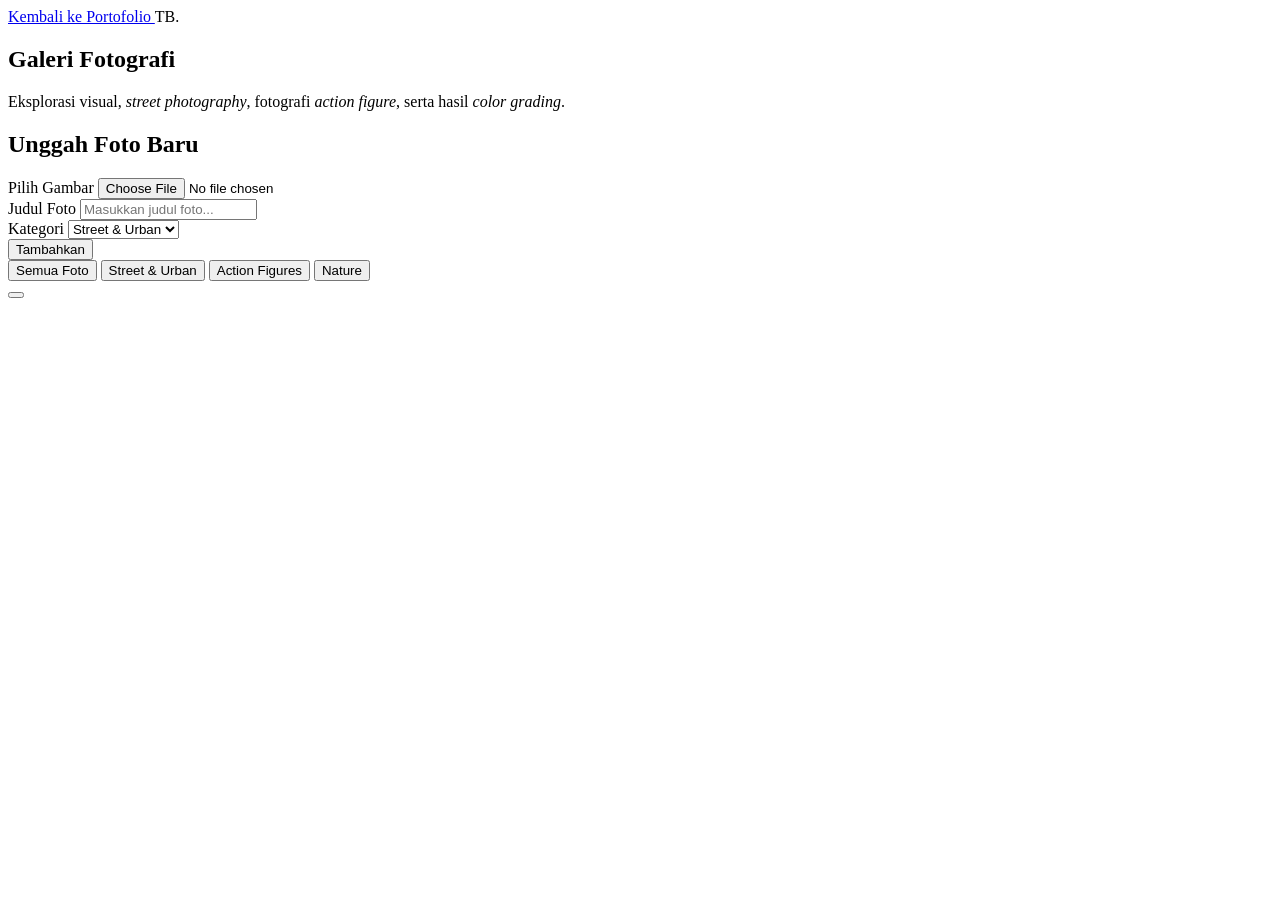
==== photography.html @ ff311690 "Add files via upload" ====
<!DOCTYPE html>
<html lang="id" class="scroll-smooth">
<head>
    <meta charset="UTF-8">
    <meta name="viewport" content="width=device-width, initial-scale=1.0">
    <title>Galeri Fotografi</title>
    <!-- CDN Tailwind CSS -->
    <script src="https://cdn.tailwindcss.com"></script>
    <!-- Lucide Icons CDN -->
    <script src="https://unpkg.com/lucide@latest"></script>
</head>
<body class="bg-slate-950 text-slate-100 font-sans antialiased">

    <!-- Header / Navigasi Atas -->
    <header class="fixed top-0 left-0 w-full z-50 bg-slate-950/80 backdrop-blur-md border-b border-slate-800/80">
        <div class="max-w-6xl mx-auto px-4 h-16 flex items-center justify-between">
            <a href="index.html" class="flex items-center gap-2 text-sm font-semibold text-cyan-400 hover:text-cyan-300 transition">
                <i data-lucide="arrow-left" class="w-4 h-4"></i>
                Kembali ke Portofolio
            </a>
            <span class="text-xl font-bold text-white tracking-wider">
                TB<span class="text-cyan-400">.</span>
            </span>
        </div>
    </header>

    <!-- Konten Utama -->
    <main class="pt-24 pb-16 px-4 max-w-6xl mx-auto">
        
        <!-- Judul Halaman -->
        <section class="mb-8">
            <div class="flex items-center gap-3 mb-2">
                <i data-lucide="camera" class="w-8 h-8 text-cyan-400"></i>
                <h1 class="text-3xl md:text-4xl font-extrabold text-white">Galeri Fotografi</h1>
            </div>
            <p class="text-slate-400 text-sm md:text-base leading-relaxed">
                Eksplorasi visual, <em class="text-slate-300">street photography</em>, fotografi <em class="text-slate-300">action figure</em>, serta hasil <em class="text-slate-300">color grading</em>.
            </p>
        </section>

        <!-- Form Upload Foto -->
        <section class="mb-10 bg-slate-900 border border-slate-800 p-5 rounded-2xl shadow-lg">
            <h2 class="text-sm font-bold text-cyan-400 uppercase tracking-wider mb-4 flex items-center gap-2">
                <i data-lucide="upload-cloud" class="w-4 h-4"></i> Unggah Foto Baru
            </h2>
            <form id="upload-form" class="grid grid-cols-1 md:grid-cols-4 gap-4">
                <div class="md:col-span-1">
                    <label class="block text-xs font-medium text-slate-400 mb-1">Pilih Gambar</label>
                    <input type="file" id="image-input" accept="image/*" required class="block w-full text-xs text-slate-400 file:mr-3 file:py-2 file:px-3 file:rounded-lg file:border-0 file:text-xs file:font-semibold file:bg-slate-800 file:text-cyan-400 hover:file:bg-slate-700 cursor-pointer">
                </div>
                <div class="md:col-span-1">
                    <label class="block text-xs font-medium text-slate-400 mb-1">Judul Foto</label>
                    <input type="text" id="title-input" placeholder="Masukkan judul foto..." required class="w-full bg-slate-950 border border-slate-800 rounded-lg px-3 py-2 text-xs text-white focus:outline-none focus:border-cyan-500">
                </div>
                <div class="md:col-span-1">
                    <label class="block text-xs font-medium text-slate-400 mb-1">Kategori</label>
                    <select id="category-input" class="w-full bg-slate-950 border border-slate-800 rounded-lg px-3 py-2 text-xs text-white focus:outline-none focus:border-cyan-500">
                        <option value="street">Street & Urban</option>
                        <option value="figure">Action Figures</option>
                        <option value="nature">Nature</option>
                    </select>
                </div>
                <div class="md:col-span-1 flex items-end">
                    <button type="submit" class="w-full bg-cyan-500 hover:bg-cyan-400 text-slate-950 font-bold text-xs py-2.5 px-4 rounded-lg transition flex items-center justify-center gap-1.5">
                        <i data-lucide="plus" class="w-4 h-4"></i> Tambahkan
                    </button>
                </div>
            </form>
        </section>

        <!-- Tombol Filter Kategori -->
        <div class="flex flex-wrap gap-2 mb-8" id="filter-container">
            <button data-filter="all" class="filter-btn active px-4 py-1.5 rounded-lg text-xs font-semibold transition bg-cyan-500 text-slate-950">Semua Foto</button>
            <button data-filter="street" class="filter-btn px-4 py-1.5 rounded-lg text-xs font-semibold transition bg-slate-900 text-slate-300 border border-slate-800 hover:border-cyan-500/40 hover:text-white">Street & Urban</button>
            <button data-filter="figure" class="filter-btn px-4 py-1.5 rounded-lg text-xs font-semibold transition bg-slate-900 text-slate-300 border border-slate-800 hover:border-cyan-500/40 hover:text-white">Action Figures</button>
            <button data-filter="nature" class="filter-btn px-4 py-1.5 rounded-lg text-xs font-semibold transition bg-slate-900 text-slate-300 border border-slate-800 hover:border-cyan-500/40 hover:text-white">Nature</button>
        </div>

        <!-- Grid Galeri (Dikosongkan) -->
        <div id="gallery-grid" class="grid grid-cols-1 md:grid-cols-2 lg:grid-cols-3 gap-6"></div>

    </main>

    <!-- Modal Pop-up Foto Full Screen -->
    <div id="photo-modal" class="fixed inset-0 z-50 bg-slate-950/90 backdrop-blur-md hidden items-center justify-center p-4 transition duration-300">
        <!-- Tombol Close Modal -->
        <button id="close-modal-btn" class="absolute top-5 right-5 p-2 bg-slate-900 hover:bg-slate-800 text-slate-300 hover:text-white rounded-full border border-slate-700 transition">
            <i data-lucide="x" class="w-6 h-6"></i>
        </button>

        <!-- Konten Foto & Keterangan dalam Modal -->
        <div class="max-w-4xl w-full flex flex-col items-center max-h-[90vh]">
            <img id="modal-img" src="" alt="" class="max-h-[75vh] w-auto max-w-full rounded-xl object-contain shadow-2xl border border-slate-800 mb-4">
            <div class="text-center">
                <h2 id="modal-title" class="text-xl font-bold text-white mb-1"></h2>
                <p id="modal-category" class="text-xs font-semibold text-cyan-400 uppercase tracking-wider"></p>
            </div>
        </div>
    </div>

    <!-- JavaScript Interaktif -->
    <script>
        lucide.createIcons();

        const filterButtons = document.querySelectorAll('.filter-btn');
        const galleryGrid = document.getElementById('gallery-grid');
        const uploadForm = document.getElementById('upload-form');
        const MAX_PHOTOS = 15;

        // Element Modal
        const photoModal = document.getElementById('photo-modal');
        const modalImg = document.getElementById('modal-img');
        const modalTitle = document.getElementById('modal-title');
        const modalCategory = document.getElementById('modal-category');
        const closeModalBtn = document.getElementById('close-modal-btn');

        // 1. Muat Foto dari LocalStorage
        document.addEventListener('DOMContentLoaded', loadSavedPhotos);

        // 2. Filter Kategori
        filterButtons.forEach(btn => {
            btn.addEventListener('click', function() {
                filterButtons.forEach(b => {
                    b.className = "filter-btn px-4 py-1.5 rounded-lg text-xs font-semibold transition bg-slate-900 text-slate-300 border border-slate-800 hover:border-cyan-500/40 hover:text-white";
                });
                this.className = "filter-btn active px-4 py-1.5 rounded-lg text-xs font-semibold transition bg-cyan-500 text-slate-950";

                const filterValue = this.getAttribute('data-filter');
                const photoCards = document.querySelectorAll('.photo-card');

                photoCards.forEach(card => {
                    const cardCategory = card.getAttribute('data-category');
                    if (filterValue === 'all' || filterValue === cardCategory) {
                        card.style.display = 'block';
                    } else {
                        card.style.display = 'none';
                    }
                });
            });
        });

        // 3. Form Upload
        uploadForm.addEventListener('submit', function(e) {
            e.preventDefault();

            const currentPhotoCount = document.querySelectorAll('.photo-card').length;
            if (currentPhotoCount >= MAX_PHOTOS) {
                alert(`Batas maksimal ${MAX_PHOTOS} foto telah tercapai! Hapus beberapa foto terlebih dahulu.`);
                return;
            }

            const imageInput = document.getElementById('image-input');
            const titleInput = document.getElementById('title-input');
            const categoryInput = document.getElementById('category-input');

            const file = imageInput.files[0];
            const title = titleInput.value;
            const category = categoryInput.value;

            if (file) {
                const reader = new FileReader();

                reader.onload = function(e) {
                    const imageUrl = e.target.result;
                    const photoData = {
                        id: Date.now(),
                        title: title,
                        category: category,
                        image: imageUrl
                    };

                    savePhotoToStorage(photoData);
                    renderPhotoCard(photoData);

                    lucide.createIcons();
                    uploadForm.reset();
                };

                reader.readAsDataURL(file);
            }
        });

        // 4. Render Kartu Foto
        function renderPhotoCard(data) {
            let categoryLabel = "";
            if(data.category === "street") categoryLabel = "Street & Urban";
            else if(data.category === "figure") categoryLabel = "Action Figures";
            else if(data.category === "nature") categoryLabel = "Nature";

            const newCard = document.createElement('div');
            newCard.className = "photo-card bg-slate-900 rounded-2xl overflow-hidden border border-slate-800 hover:border-cyan-500/40 transition duration-300 group relative cursor-pointer";
            newCard.setAttribute('data-category', data.category);
            newCard.setAttribute('data-id', data.id);

            newCard.innerHTML = `
                <div class="relative overflow-hidden aspect-video bg-slate-800" onclick="openModal('${data.image}', '${data.title.replace(/'/g, "\\'")}', '${categoryLabel}')">
                    <img src="${data.image}" alt="${data.title}" class="w-full h-full object-cover group-hover:scale-105 transition duration-500">
                    <div class="absolute inset-0 bg-slate-950/20 group-hover:bg-transparent transition flex items-center justify-center opacity-0 group-hover:opacity-100">
                        <span class="bg-slate-950/80 text-white text-xs px-3 py-1.5 rounded-full border border-slate-700 flex items-center gap-1">
                            <i data-lucide="maximize-2" class="w-3.5 h-3.5 text-cyan-400"></i> Lihat Full
                        </span>
                    </div>
                </div>
                <button onclick="removePhoto(${data.id}, event)" class="absolute top-3 right-3 p-2 bg-slate-950/80 hover:bg-rose-600 text-slate-400 hover:text-white rounded-lg transition border border-slate-700/50 hover:border-rose-500 shadow-md z-10">
                    <i data-lucide="trash-2" class="w-4 h-4"></i>
                </button>
                <div class="p-5" onclick="openModal('${data.image}', '${data.title.replace(/'/g, "\\'")}', '${categoryLabel}')">
                    <h3 class="text-base font-bold text-white mb-2 group-hover:text-cyan-400 transition">${data.title}</h3>
                    <div class="flex items-center gap-1.5 text-xs text-slate-400">
                        <i data-lucide="tag" class="w-3.5 h-3.5 text-cyan-400"></i>
                        <span>${categoryLabel}</span>
                    </div>
                </div>
            `;

            galleryGrid.prepend(newCard);
        }

        // 5. Simpan & Load Storage
        function savePhotoToStorage(photo) {
            let photos = JSON.parse(localStorage.getItem('my_gallery_photos')) || [];
            photos.push(photo);
            localStorage.setItem('my_gallery_photos', JSON.stringify(photos));
        }

        function loadSavedPhotos() {
            let photos = JSON.parse(localStorage.getItem('my_gallery_photos')) || [];
            photos.forEach(photo => renderPhotoCard(photo));
            lucide.createIcons();
        }

        // 6. Hapus Foto
        function removePhoto(id, event) {
            event.stopPropagation(); // Mencegah modal terbuka saat klik tombol hapus
            let photos = JSON.parse(localStorage.getItem('my_gallery_photos')) || [];
            photos = photos.filter(p => p.id !== id);
            localStorage.setItem('my_gallery_photos', JSON.stringify(photos));

            const card = document.querySelector(`.photo-card[data-id="${id}"]`);
            if (card) {
                card.remove();
            }
        }

        // 7. Fungsi Buka & Tutup Modal Full Screen
        function openModal(imgSrc, title, category) {
            modalImg.src = imgSrc;
            modalTitle.textContent = title;
            modalCategory.textContent = category;

            photoModal.classList.remove('hidden');
            photoModal.classList.add('flex');
            document.body.style.overflow = 'hidden'; // Mencegah scrolling saat modal terbuka
        }

        function closeModal() {
            photoModal.classList.add('hidden');
            photoModal.classList.remove('flex');
            document.body.style.overflow = 'auto'; // Mengembalikan scroll
        }

        // Event Listener Tutup Modal
        closeModalBtn.addEventListener('click', closeModal);
        photoModal.addEventListener('click', function(e) {
            if (e.target === photoModal) closeModal();
        });
        document.addEventListener('keydown', function(e) {
            if (e.key === 'Escape') closeModal();
        });
    </script>
</body>
</html>
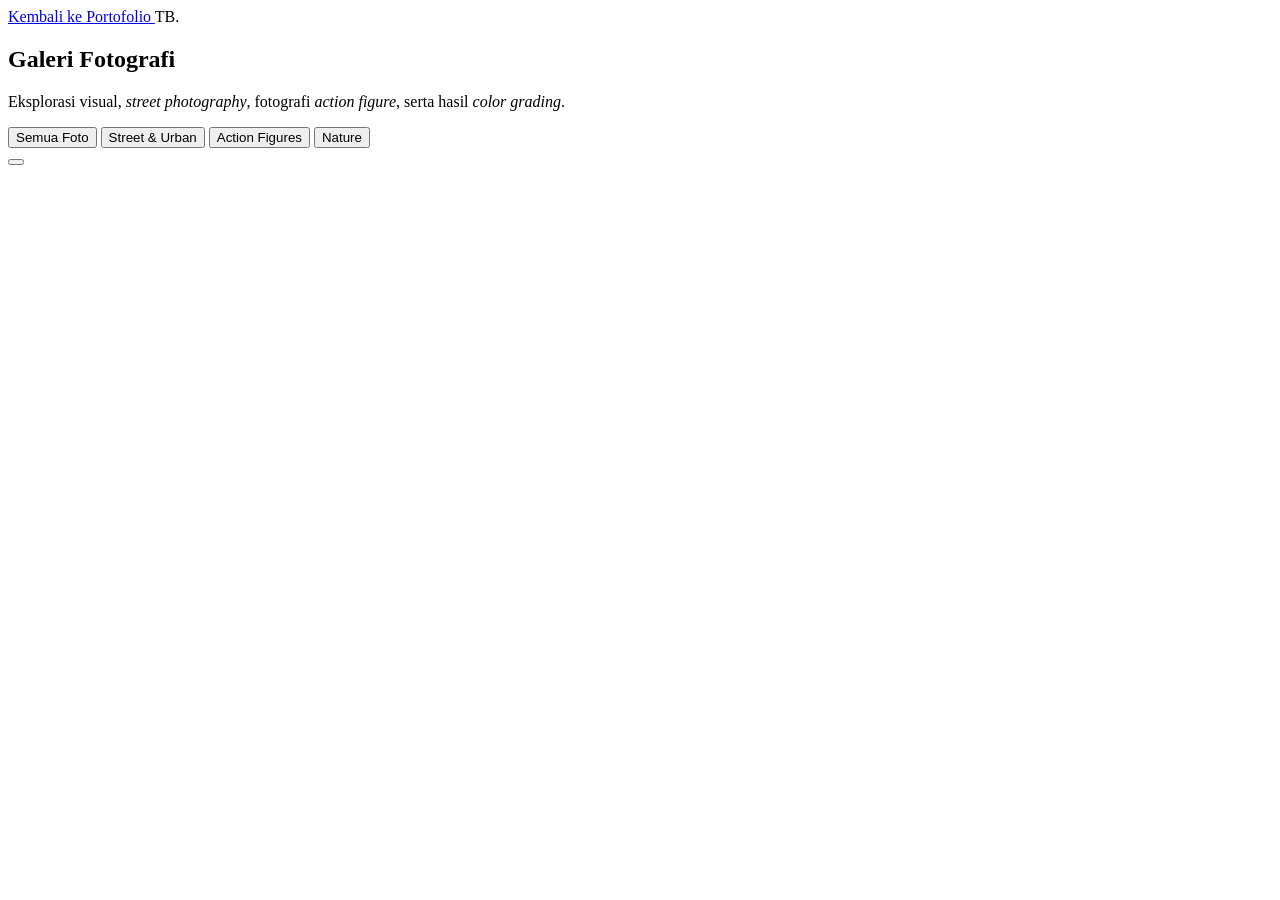
==== commit c673f76f: "Add files via upload" ====
--- a/photography.html
+++ b/photography.html
@@ -38,36 +38,6 @@
             </p>
         </section>
 
-        <!-- Form Upload Foto -->
-        <section class="mb-10 bg-slate-900 border border-slate-800 p-5 rounded-2xl shadow-lg">
-            <h2 class="text-sm font-bold text-cyan-400 uppercase tracking-wider mb-4 flex items-center gap-2">
-                <i data-lucide="upload-cloud" class="w-4 h-4"></i> Unggah Foto Baru
-            </h2>
-            <form id="upload-form" class="grid grid-cols-1 md:grid-cols-4 gap-4">
-                <div class="md:col-span-1">
-                    <label class="block text-xs font-medium text-slate-400 mb-1">Pilih Gambar</label>
-                    <input type="file" id="image-input" accept="image/*" required class="block w-full text-xs text-slate-400 file:mr-3 file:py-2 file:px-3 file:rounded-lg file:border-0 file:text-xs file:font-semibold file:bg-slate-800 file:text-cyan-400 hover:file:bg-slate-700 cursor-pointer">
-                </div>
-                <div class="md:col-span-1">
-                    <label class="block text-xs font-medium text-slate-400 mb-1">Judul Foto</label>
-                    <input type="text" id="title-input" placeholder="Masukkan judul foto..." required class="w-full bg-slate-950 border border-slate-800 rounded-lg px-3 py-2 text-xs text-white focus:outline-none focus:border-cyan-500">
-                </div>
-                <div class="md:col-span-1">
-                    <label class="block text-xs font-medium text-slate-400 mb-1">Kategori</label>
-                    <select id="category-input" class="w-full bg-slate-950 border border-slate-800 rounded-lg px-3 py-2 text-xs text-white focus:outline-none focus:border-cyan-500">
-                        <option value="street">Street & Urban</option>
-                        <option value="figure">Action Figures</option>
-                        <option value="nature">Nature</option>
-                    </select>
-                </div>
-                <div class="md:col-span-1 flex items-end">
-                    <button type="submit" class="w-full bg-cyan-500 hover:bg-cyan-400 text-slate-950 font-bold text-xs py-2.5 px-4 rounded-lg transition flex items-center justify-center gap-1.5">
-                        <i data-lucide="plus" class="w-4 h-4"></i> Tambahkan
-                    </button>
-                </div>
-            </form>
-        </section>
-
         <!-- Tombol Filter Kategori -->
         <div class="flex flex-wrap gap-2 mb-8" id="filter-container">
             <button data-filter="all" class="filter-btn active px-4 py-1.5 rounded-lg text-xs font-semibold transition bg-cyan-500 text-slate-950">Semua Foto</button>
@@ -76,7 +46,7 @@
             <button data-filter="nature" class="filter-btn px-4 py-1.5 rounded-lg text-xs font-semibold transition bg-slate-900 text-slate-300 border border-slate-800 hover:border-cyan-500/40 hover:text-white">Nature</button>
         </div>
 
-        <!-- Grid Galeri (Dikosongkan) -->
+        <!-- Grid Galeri -->
         <div id="gallery-grid" class="grid grid-cols-1 md:grid-cols-2 lg:grid-cols-3 gap-6"></div>
 
     </main>
@@ -104,8 +74,6 @@
 
         const filterButtons = document.querySelectorAll('.filter-btn');
         const galleryGrid = document.getElementById('gallery-grid');
-        const uploadForm = document.getElementById('upload-form');
-        const MAX_PHOTOS = 15;
 
         // Element Modal
         const photoModal = document.getElementById('photo-modal');
@@ -114,10 +82,138 @@
         const modalCategory = document.getElementById('modal-category');
         const closeModalBtn = document.getElementById('close-modal-btn');
 
-        // 1. Muat Foto dari LocalStorage
-        document.addEventListener('DOMContentLoaded', loadSavedPhotos);
-
-        // 2. Filter Kategori
+        // Data Foto Statis (Ganti URL image dan Judul sesuai koleksi kamu)
+        const photoGallery = [
+
+            //foto action figure//
+            {
+                id: 1,
+                title: "Bumblebee",
+                category: "figure",
+                image: "photographyfile/FOTO TRANSFORMERS/bee4.JPG"
+            },
+            {
+                id: 2,
+                title: "ASW-G-29 Gundam Astaroth",
+                category: "figure",
+                image: "photographyfile/FOTO GUNDAM/Astaroth1.JPG"
+            },
+
+            {
+                id: 3,
+                title: "HGCE STTS-909 Rising Freedom Gundam",
+                category: "figure",
+                image: "photographyfile/FOTO GUNDAM/RisingFreedom1.JPG"
+            },
+            {
+                id: 4,
+                title: "BLOKEES TRANSFORMERS CC ONE",
+                category: "figure",
+                image: "photographyfile/FOTO TRANSFORMERS/stnbe2.JPG"
+            },
+            {
+                id: 5,
+                title: "YOLOPARK AMK Bumblebee ROTB",
+                category: "figure",
+                image: "photographyfile/FOTO TRANSFORMERS/bee2v1.JPG"
+            },
+            {
+                id: 6,
+                title: "HGUC RX-0 Unicorn Gundam",
+                category: "figure",
+                image: "photographyfile/FOTO GUNDAM/Unicron1.JPG"
+            },
+
+            {
+                id: 7,
+                title: "Fondjoy 1/12 Marvel Infinity Saga Iron Man Mark 6",
+                category: "figure",
+                image: "photographyfile/FOTO IRON MAN/Iron Man1.JPG"
+            },
+
+            {
+                id: 8,
+                title: "SNAA SC-004 BE 1/144 Aegis Knight Achilles ",
+                category: "figure",
+                image: "photographyfile/FOTO 3D PART/KNIGHTAEGIS1.JPG"
+            },
+
+            {
+                id: 9,
+                title: "BLOKEES TRANSFORMERS CC ONE",
+                category: "figure",
+                image: "photographyfile/FOTO TRANSFORMERS/starsrceam1.JPG"
+            },
+
+            //FOTO NATURAL///
+
+            {
+                id: 10,
+                title: "ALAM DAN PERKEBUNAN",
+                category: "nature",
+                image: "photographyfile2/Nature/N1.JPG"
+            },
+
+            {
+                id: 11,
+                title: "BUAH-BUAHAN",
+                category: "nature",
+                image: "photographyfile2/Nature/N2.JPG"
+            },
+
+            //FOTO STREET AND URBAN///
+
+            {
+                id: 10,
+                title: "PERKOTAAN",
+                category: "street",
+                image: "photographyfile3/street & urban/S1.JPG"
+            },
+
+        ];
+
+        // 1. Muat Foto Statis Saat Halaman Di-load
+        document.addEventListener('DOMContentLoaded', loadPhotos);
+
+        function loadPhotos() {
+            galleryGrid.innerHTML = "";
+            photoGallery.forEach(photo => renderPhotoCard(photo));
+            lucide.createIcons();
+        }
+
+        // 2. Render Kartu Foto
+        function renderPhotoCard(data) {
+            let categoryLabel = "";
+            if(data.category === "street") categoryLabel = "Street & Urban";
+            else if(data.category === "figure") categoryLabel = "Action Figures";
+            else if(data.category === "nature") categoryLabel = "Nature";
+
+            const newCard = document.createElement('div');
+            newCard.className = "photo-card bg-slate-900 rounded-2xl overflow-hidden border border-slate-800 hover:border-cyan-500/40 transition duration-300 group relative cursor-pointer";
+            newCard.setAttribute('data-category', data.category);
+
+            newCard.innerHTML = `
+                <div class="relative overflow-hidden aspect-video bg-slate-800" onclick="openModal('${data.image}', '${data.title.replace(/'/g, "\\'")}', '${categoryLabel}')">
+                    <img src="${data.image}" alt="${data.title}" class="w-full h-full object-cover group-hover:scale-105 transition duration-500">
+                    <div class="absolute inset-0 bg-slate-950/20 group-hover:bg-transparent transition flex items-center justify-center opacity-0 group-hover:opacity-100">
+                        <span class="bg-slate-950/80 text-white text-xs px-3 py-1.5 rounded-full border border-slate-700 flex items-center gap-1">
+                            <i data-lucide="maximize-2" class="w-3.5 h-3.5 text-cyan-400"></i> Lihat Full
+                        </span>
+                    </div>
+                </div>
+                <div class="p-5" onclick="openModal('${data.image}', '${data.title.replace(/'/g, "\\'")}', '${categoryLabel}')">
+                    <h3 class="text-base font-bold text-white mb-2 group-hover:text-cyan-400 transition">${data.title}</h3>
+                    <div class="flex items-center gap-1.5 text-xs text-slate-400">
+                        <i data-lucide="tag" class="w-3.5 h-3.5 text-cyan-400"></i>
+                        <span>${categoryLabel}</span>
+                    </div>
+                </div>
+            `;
+
+            galleryGrid.appendChild(newCard);
+        }
+
+        // 3. Filter Kategori
         filterButtons.forEach(btn => {
             btn.addEventListener('click', function() {
                 filterButtons.forEach(b => {
@@ -139,110 +235,7 @@
             });
         });
 
-        // 3. Form Upload
-        uploadForm.addEventListener('submit', function(e) {
-            e.preventDefault();
-
-            const currentPhotoCount = document.querySelectorAll('.photo-card').length;
-            if (currentPhotoCount >= MAX_PHOTOS) {
-                alert(`Batas maksimal ${MAX_PHOTOS} foto telah tercapai! Hapus beberapa foto terlebih dahulu.`);
-                return;
-            }
-
-            const imageInput = document.getElementById('image-input');
-            const titleInput = document.getElementById('title-input');
-            const categoryInput = document.getElementById('category-input');
-
-            const file = imageInput.files[0];
-            const title = titleInput.value;
-            const category = categoryInput.value;
-
-            if (file) {
-                const reader = new FileReader();
-
-                reader.onload = function(e) {
-                    const imageUrl = e.target.result;
-                    const photoData = {
-                        id: Date.now(),
-                        title: title,
-                        category: category,
-                        image: imageUrl
-                    };
-
-                    savePhotoToStorage(photoData);
-                    renderPhotoCard(photoData);
-
-                    lucide.createIcons();
-                    uploadForm.reset();
-                };
-
-                reader.readAsDataURL(file);
-            }
-        });
-
-        // 4. Render Kartu Foto
-        function renderPhotoCard(data) {
-            let categoryLabel = "";
-            if(data.category === "street") categoryLabel = "Street & Urban";
-            else if(data.category === "figure") categoryLabel = "Action Figures";
-            else if(data.category === "nature") categoryLabel = "Nature";
-
-            const newCard = document.createElement('div');
-            newCard.className = "photo-card bg-slate-900 rounded-2xl overflow-hidden border border-slate-800 hover:border-cyan-500/40 transition duration-300 group relative cursor-pointer";
-            newCard.setAttribute('data-category', data.category);
-            newCard.setAttribute('data-id', data.id);
-
-            newCard.innerHTML = `
-                <div class="relative overflow-hidden aspect-video bg-slate-800" onclick="openModal('${data.image}', '${data.title.replace(/'/g, "\\'")}', '${categoryLabel}')">
-                    <img src="${data.image}" alt="${data.title}" class="w-full h-full object-cover group-hover:scale-105 transition duration-500">
-                    <div class="absolute inset-0 bg-slate-950/20 group-hover:bg-transparent transition flex items-center justify-center opacity-0 group-hover:opacity-100">
-                        <span class="bg-slate-950/80 text-white text-xs px-3 py-1.5 rounded-full border border-slate-700 flex items-center gap-1">
-                            <i data-lucide="maximize-2" class="w-3.5 h-3.5 text-cyan-400"></i> Lihat Full
-                        </span>
-                    </div>
-                </div>
-                <button onclick="removePhoto(${data.id}, event)" class="absolute top-3 right-3 p-2 bg-slate-950/80 hover:bg-rose-600 text-slate-400 hover:text-white rounded-lg transition border border-slate-700/50 hover:border-rose-500 shadow-md z-10">
-                    <i data-lucide="trash-2" class="w-4 h-4"></i>
-                </button>
-                <div class="p-5" onclick="openModal('${data.image}', '${data.title.replace(/'/g, "\\'")}', '${categoryLabel}')">
-                    <h3 class="text-base font-bold text-white mb-2 group-hover:text-cyan-400 transition">${data.title}</h3>
-                    <div class="flex items-center gap-1.5 text-xs text-slate-400">
-                        <i data-lucide="tag" class="w-3.5 h-3.5 text-cyan-400"></i>
-                        <span>${categoryLabel}</span>
-                    </div>
-                </div>
-            `;
-
-            galleryGrid.prepend(newCard);
-        }
-
-        // 5. Simpan & Load Storage
-        function savePhotoToStorage(photo) {
-            let photos = JSON.parse(localStorage.getItem('my_gallery_photos')) || [];
-            photos.push(photo);
-            localStorage.setItem('my_gallery_photos', JSON.stringify(photos));
-        }
-
-        function loadSavedPhotos() {
-            let photos = JSON.parse(localStorage.getItem('my_gallery_photos')) || [];
-            photos.forEach(photo => renderPhotoCard(photo));
-            lucide.createIcons();
-        }
-
-        // 6. Hapus Foto
-        function removePhoto(id, event) {
-            event.stopPropagation(); // Mencegah modal terbuka saat klik tombol hapus
-            let photos = JSON.parse(localStorage.getItem('my_gallery_photos')) || [];
-            photos = photos.filter(p => p.id !== id);
-            localStorage.setItem('my_gallery_photos', JSON.stringify(photos));
-
-            const card = document.querySelector(`.photo-card[data-id="${id}"]`);
-            if (card) {
-                card.remove();
-            }
-        }
-
-        // 7. Fungsi Buka & Tutup Modal Full Screen
+        // 4. Fungsi Buka & Tutup Modal Full Screen
         function openModal(imgSrc, title, category) {
             modalImg.src = imgSrc;
             modalTitle.textContent = title;
@@ -250,13 +243,13 @@
 
             photoModal.classList.remove('hidden');
             photoModal.classList.add('flex');
-            document.body.style.overflow = 'hidden'; // Mencegah scrolling saat modal terbuka
+            document.body.style.overflow = 'hidden';
         }
 
         function closeModal() {
             photoModal.classList.add('hidden');
             photoModal.classList.remove('flex');
-            document.body.style.overflow = 'auto'; // Mengembalikan scroll
+            document.body.style.overflow = 'auto';
         }
 
         // Event Listener Tutup Modal
